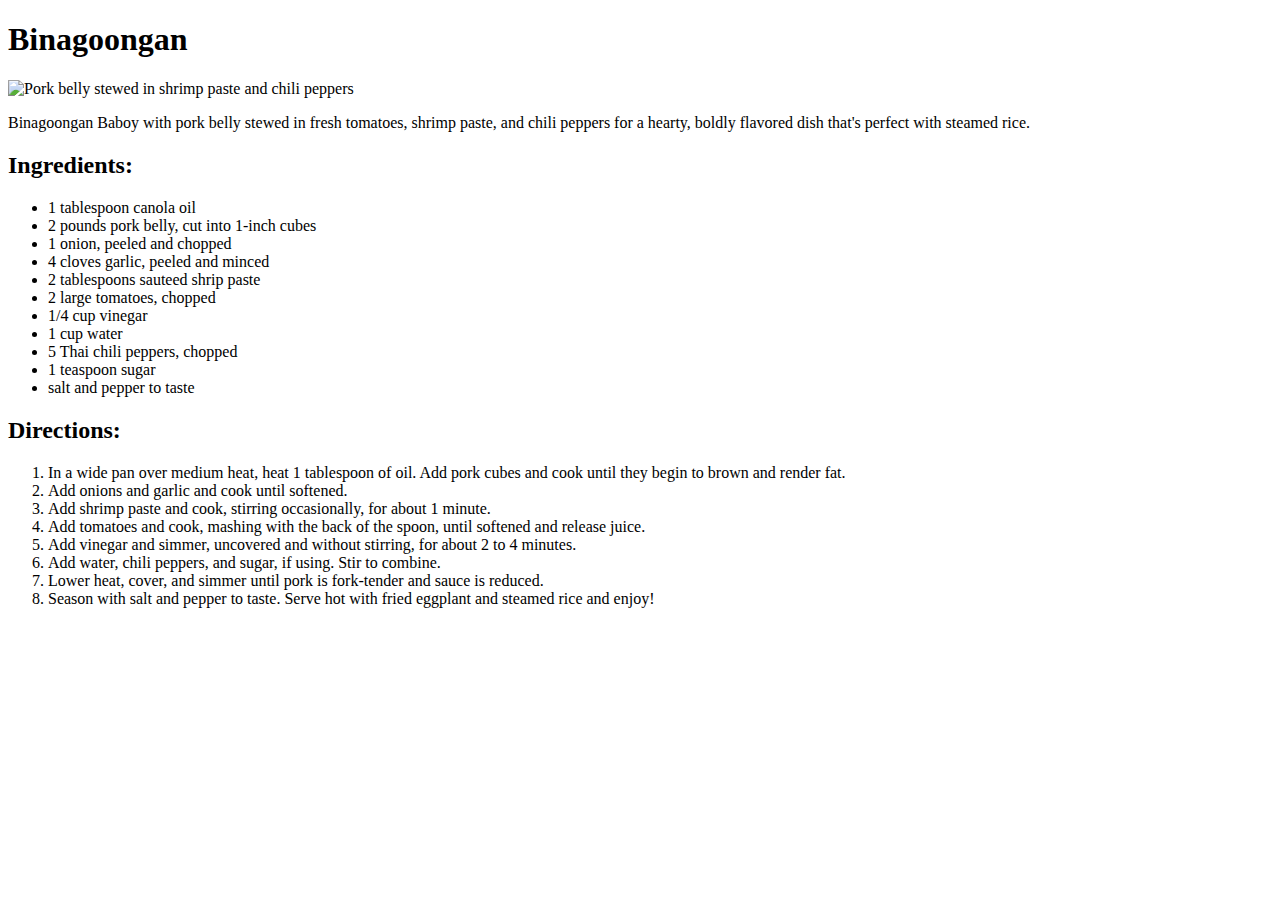
==== recipes/binagoongan.html @ 12141f00 "fixed the spelling of binagoongan html file name" ====
<!DOCTYPE html>

<html lang="en">
    <head>
        <meta charset="UTF-8">
        <title>binagoongan</title>
    </head>

    <body>
        <h1>Binagoongan</h1>
        <img src="https://www.kawalingpinoy.com/wp-content/uploads/2018/08/spicy-binagoongan-baboy-5-730x973.jpg" alt="Pork belly stewed in shrimp paste and chili peppers">
        <p>Binagoongan Baboy with pork belly stewed in fresh tomatoes, shrimp paste, and chili peppers for a hearty, boldly flavored dish that's perfect with steamed rice.</p>
        <h2>Ingredients:</h2>
            <ul>
                <li>1 tablespoon canola oil</li>
                <li>2 pounds pork belly, cut into 1-inch cubes</li>
                <li>1 onion, peeled and chopped</li>
                <li>4 cloves garlic, peeled and minced</li>
                <li>2 tablespoons sauteed shrip paste</li>
                <li>2 large tomatoes, chopped</li>
                <li>1/4 cup vinegar</li>
                <li>1 cup water</li>
                <li>5 Thai chili peppers, chopped</li>
                <li>1 teaspoon sugar</li>
                <li>salt and pepper to taste</li>
            </ul>
        <h2>Directions:</h2>
            <ol>
                <li>In a wide pan over medium heat, heat 1 tablespoon of oil. Add pork cubes and cook until they begin to brown and render fat.</li>
                <li>Add onions and garlic and cook until softened. </li>
                <li>Add shrimp paste and cook, stirring occasionally, for about 1 minute.</li>
                <li>Add tomatoes and cook, mashing with the back of the spoon, until softened and release juice. </li>
                <li>Add vinegar and simmer, uncovered and without stirring, for about 2 to 4 minutes.</li>
                <li>Add water, chili peppers, and sugar, if using. Stir to combine.</li>
                <li>Lower heat, cover, and simmer until pork is fork-tender and sauce is reduced. </li>
                <li>Season with salt and pepper to taste. Serve hot with fried eggplant and steamed rice and enjoy!</li>
            </ol>





    </body>













</html>
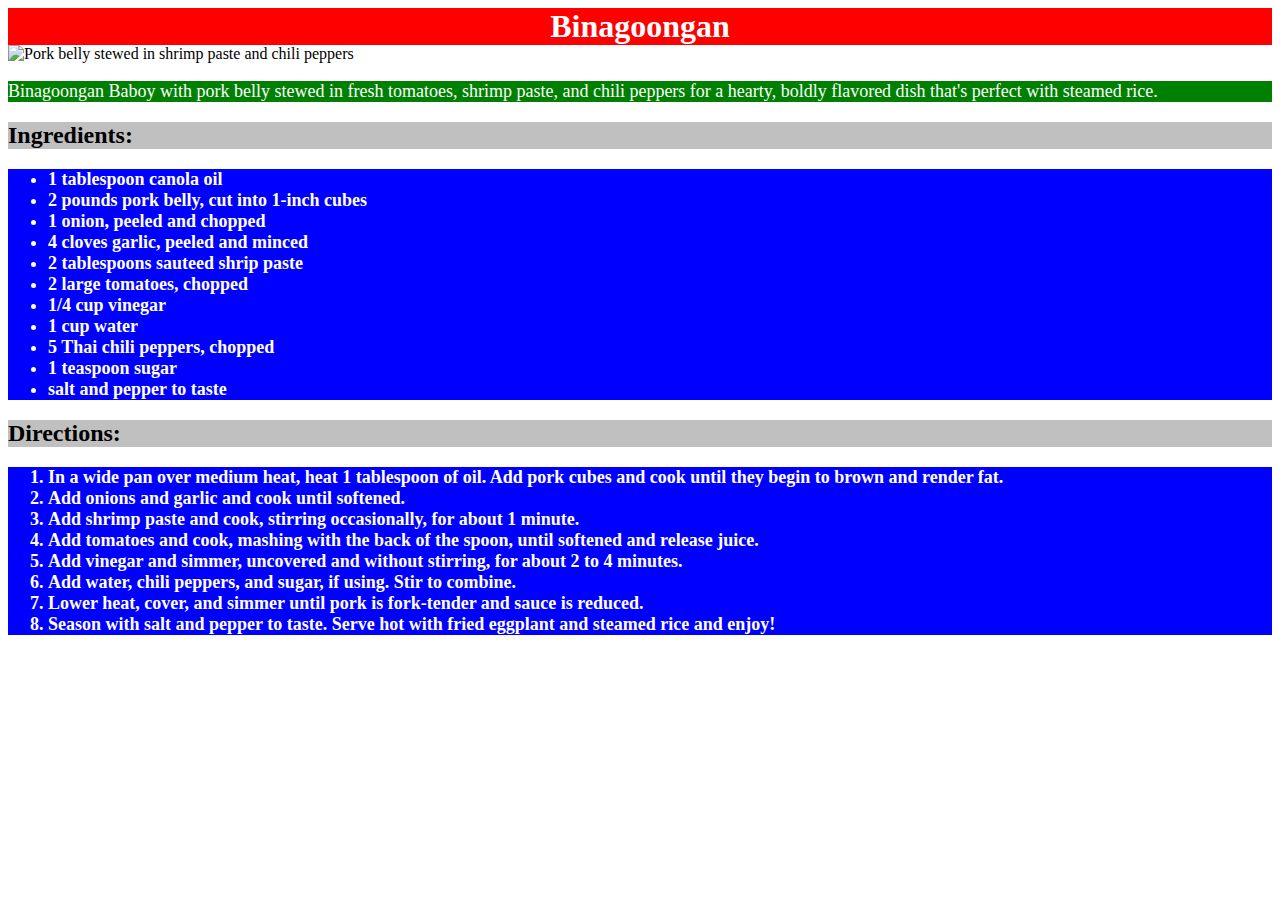
==== commit 45e69de4: "Added picture to index.html and linked styles.css to all of the recipe html pages." ====
--- a/recipes/binagoongan.html
+++ b/recipes/binagoongan.html
@@ -4,14 +4,15 @@
     <head>
         <meta charset="UTF-8">
         <title>binagoongan</title>
+        <link rel="stylesheet" href="styles.css">
     </head>
 
     <body>
-        <h1>Binagoongan</h1>
+        <div>Binagoongan</div>
         <img src="https://www.kawalingpinoy.com/wp-content/uploads/2018/08/spicy-binagoongan-baboy-5-730x973.jpg" alt="Pork belly stewed in shrimp paste and chili peppers">
         <p>Binagoongan Baboy with pork belly stewed in fresh tomatoes, shrimp paste, and chili peppers for a hearty, boldly flavored dish that's perfect with steamed rice.</p>
         <h2>Ingredients:</h2>
-            <ul>
+        <div class="ul-ol"><ul>
                 <li>1 tablespoon canola oil</li>
                 <li>2 pounds pork belly, cut into 1-inch cubes</li>
                 <li>1 onion, peeled and chopped</li>
@@ -23,9 +24,9 @@
                 <li>5 Thai chili peppers, chopped</li>
                 <li>1 teaspoon sugar</li>
                 <li>salt and pepper to taste</li>
-            </ul>
+            </ul></div>
         <h2>Directions:</h2>
-            <ol>
+        <div class="ul-ol"><ol>
                 <li>In a wide pan over medium heat, heat 1 tablespoon of oil. Add pork cubes and cook until they begin to brown and render fat.</li>
                 <li>Add onions and garlic and cook until softened. </li>
                 <li>Add shrimp paste and cook, stirring occasionally, for about 1 minute.</li>
@@ -34,7 +35,7 @@
                 <li>Add water, chili peppers, and sugar, if using. Stir to combine.</li>
                 <li>Lower heat, cover, and simmer until pork is fork-tender and sauce is reduced. </li>
                 <li>Season with salt and pepper to taste. Serve hot with fried eggplant and steamed rice and enjoy!</li>
-            </ol>
+            </ol></div>
 
 
 
--- a/recipes/styles.css
+++ b/recipes/styles.css
@@ -0,0 +1,26 @@
+div {
+    background-color: red;
+    color: white;
+    font-size: 32px;
+    text-align: center;
+    font-weight: bold;
+  }
+
+.ul-ol {
+  background-color: blue;
+  color: white;
+  font-size: 18px;
+  text-align: left;
+
+}
+
+h2 {
+  background-color: silver;
+  color:black;
+}
+
+p {
+  background-color: green;
+  color: white;
+  font-size: 18px;
+}